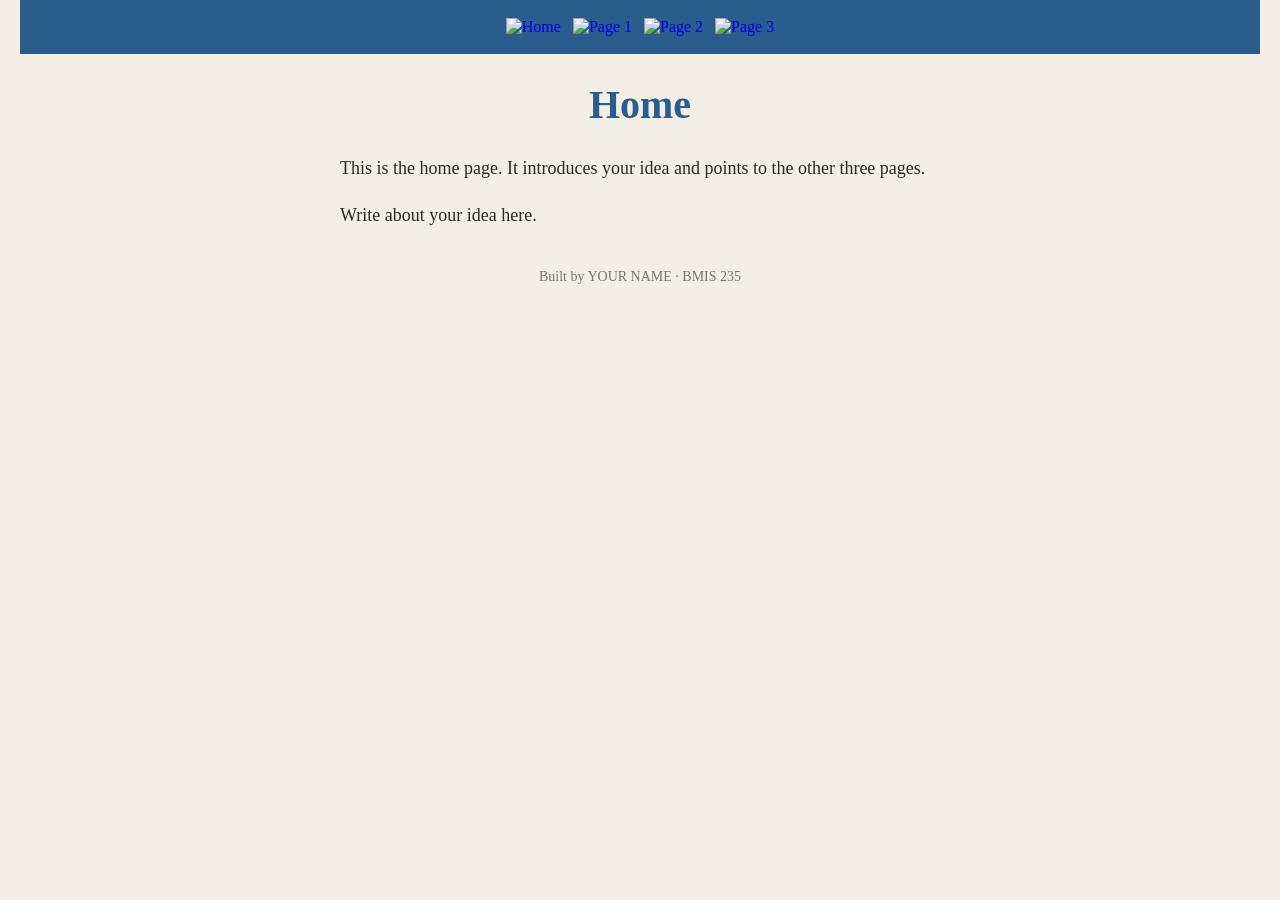
==== index.html @ 654f6045 "Initial commit" ====
<!DOCTYPE html>
<!--
  Author: YOUR NAME
  GU username: YOUR-GU-USERNAME
  Course: BMIS 235 - HTML-3
-->
<html lang="en">
<head>
<meta charset="utf-8">
<meta name="author" content="YOUR NAME">
<title>Home</title>

<!-- this one line connects the page to the stylesheet -->
<link rel="stylesheet" href="styles.css">
</head>
<body>

<!-- ===== MENU ============================================================
     The menu is four links. Each link wraps an image instead of words.
     Build it once on this page, check that every link works,
     then copy the whole <nav> block and paste it over the menu on the
     other three pages, so every page has the exact same menu.
     ===================================================================== -->
<nav>
    <a href="index.html"><img src="img/home.png" alt="Home"></a>
    <a href="page1.html"><img src="img/page1.png" alt="Page 1"></a>
    <a href="page2.html"><img src="img/page2.png" alt="Page 2"></a>
    <a href="page3.html"><img src="img/page3.png" alt="Page 3"></a>
</nav>

<h1>Home</h1>
<p>This is the home page. It introduces your idea and points to the other three pages.</p>
<p>Write about your idea here.</p>

<!-- ===== SHOWCASE ======================================================
     This box is empty on purpose. In Part 7 you paste an interactive
     graphic BETWEEN the opening <div> and the closing </div> below.
     ===================================================================== -->
<div class="showcase"></div>

<!-- Footer: fill in your name -->
<footer>Built by YOUR NAME &middot; BMIS 235</footer>

</body>
</html>
---- styles.css ----
/* =====================================================================
   styles.css  ·  YOUR BRAND
   ---------------------------------------------------------------------
   This one file is your brand guide. Every page that links to it gets
   the same font, the same colors and the same spacing.
   Change a color here once, and every page changes.

   Use the same font and colors you picked for your Excel menu images,
   so the menu and the pages look like one brand.
   ===================================================================== */

body {
    font-family: Georgia, "Times New Roman", serif;
    background-color: #f4efe6;
    color: #2b2b2b;
    margin: 0;
    padding: 0 20px 40px 20px;
}

/* the menu at the top of every page */
nav {
    background-color: #2b5d8c;
    padding: 14px;
    text-align: center;
}

/* every image inside the menu is forced to the same height.
   If your images still look different sizes, their WIDTHS are
   different: go back to Excel and make every cell the same size. */
nav img {
    height: 50px;
    margin: 4px;
    vertical-align: middle;
}

/* no underline or border around the image links */
nav a {
    text-decoration: none;
}

h1 {
    color: #2b5d8c;
    text-align: center;
    font-size: 40px;
}

p {
    max-width: 600px;
    margin: 20px auto;
    font-size: 18px;
    line-height: 1.5;
}

footer {
    text-align: center;
    font-size: 14px;
    color: #777777;
    margin-top: 40px;
}
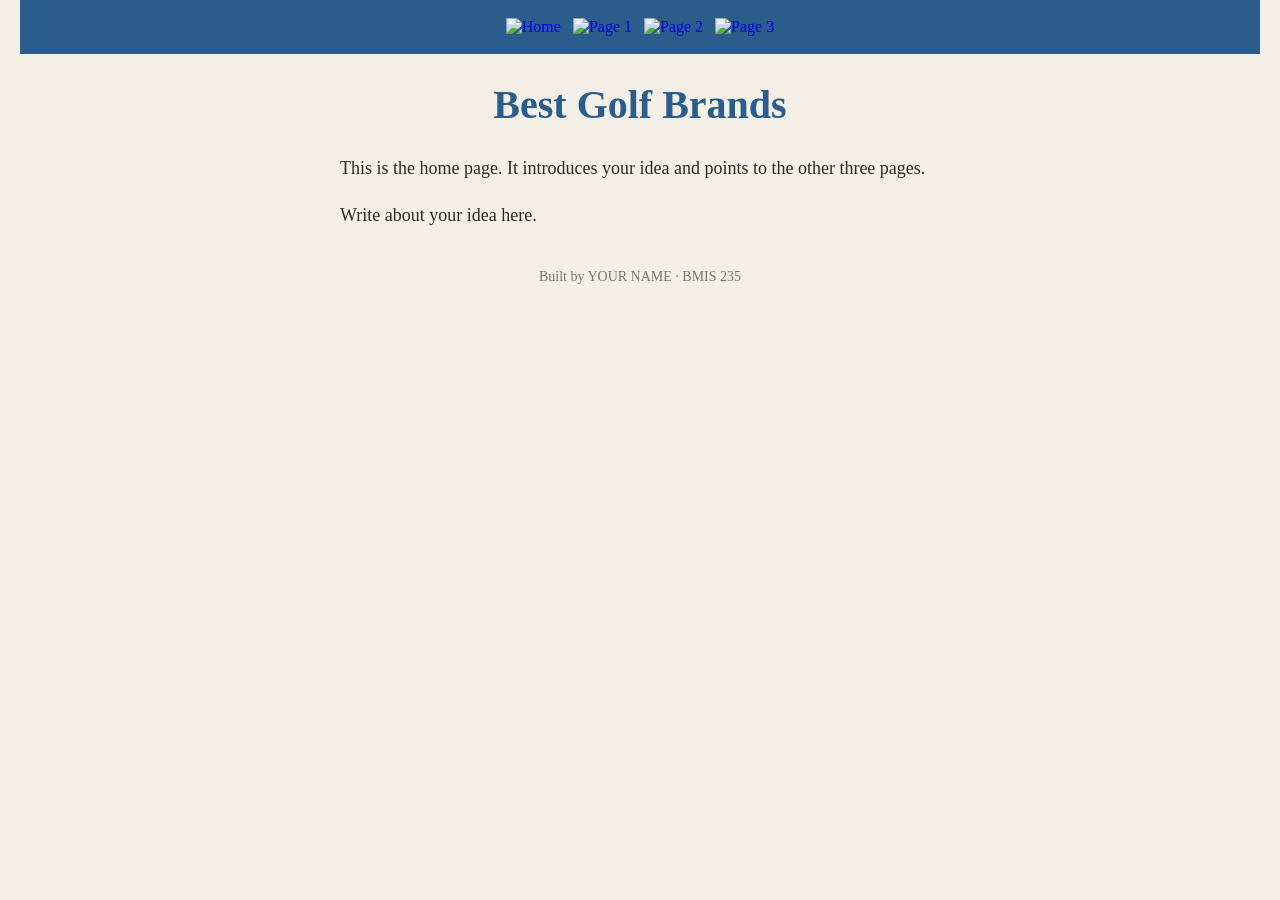
==== commit d3d5d9ce: "Update index.html" ====
--- a/index.html
+++ b/index.html
@@ -1,7 +1,7 @@
 <!DOCTYPE html>
 <!--
-  Author: YOUR NAME
-  GU username: YOUR-GU-USERNAME
+  Author: Curtis Lorenz
+  GU username: Clorenz
   Course: BMIS 235 - HTML-3
 -->
 <html lang="en">
@@ -28,7 +28,7 @@
     <a href="page3.html"><img src="img/page3.png" alt="Page 3"></a>
 </nav>
 
-<h1>Home</h1>
+<h1>Best Golf Brands</h1>
 <p>This is the home page. It introduces your idea and points to the other three pages.</p>
 <p>Write about your idea here.</p>
 
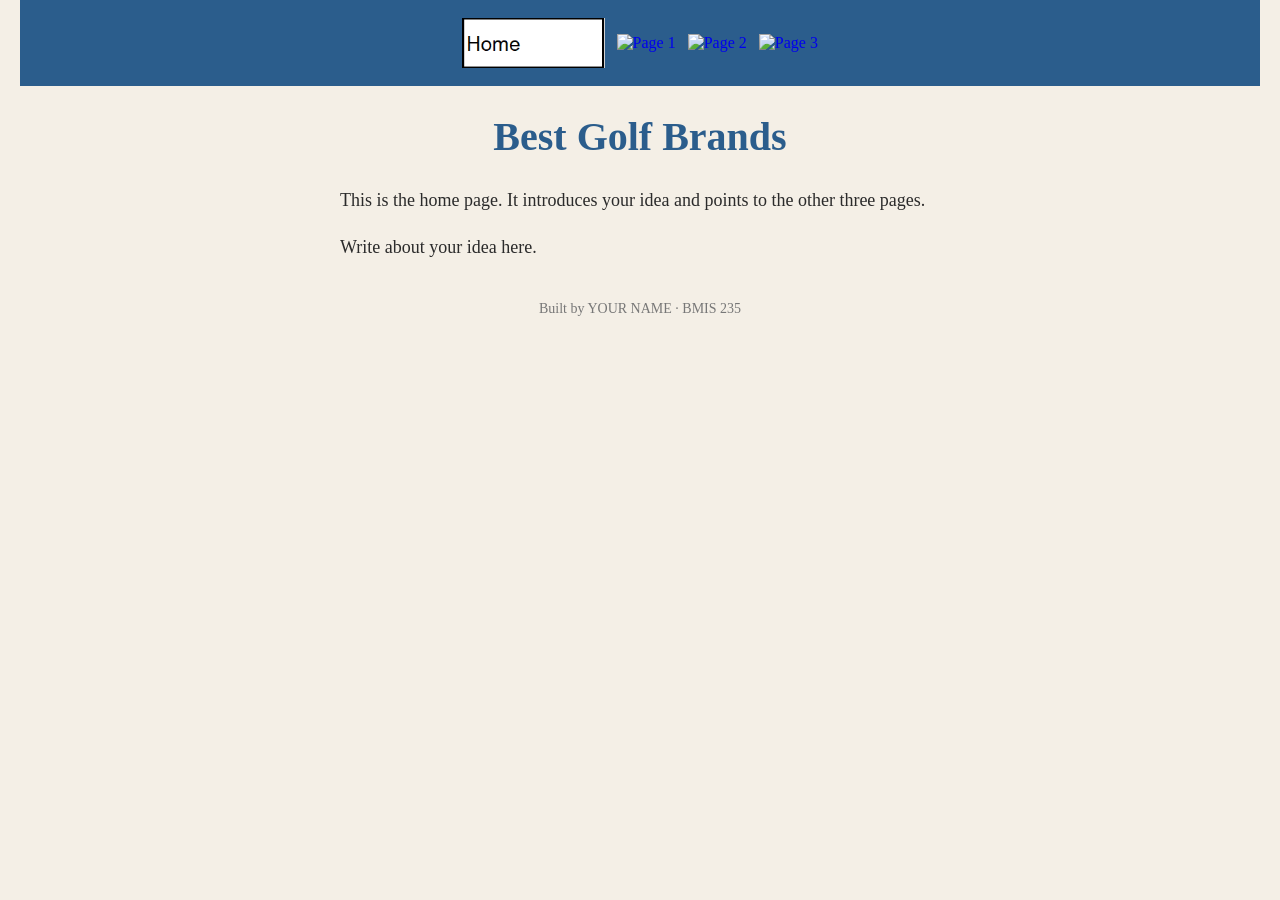
==== commit acbe496d: "Update index.html" ====
--- a/index.html
+++ b/index.html
@@ -22,7 +22,7 @@
      other three pages, so every page has the exact same menu.
      ===================================================================== -->
 <nav>
-    <a href="index.html"><img src="img/home.png" alt="Home"></a>
+    <a href="index.html"><img src="img/Home.png" alt="Home"></a>
     <a href="page1.html"><img src="img/page1.png" alt="Page 1"></a>
     <a href="page2.html"><img src="img/page2.png" alt="Page 2"></a>
     <a href="page3.html"><img src="img/page3.png" alt="Page 3"></a>
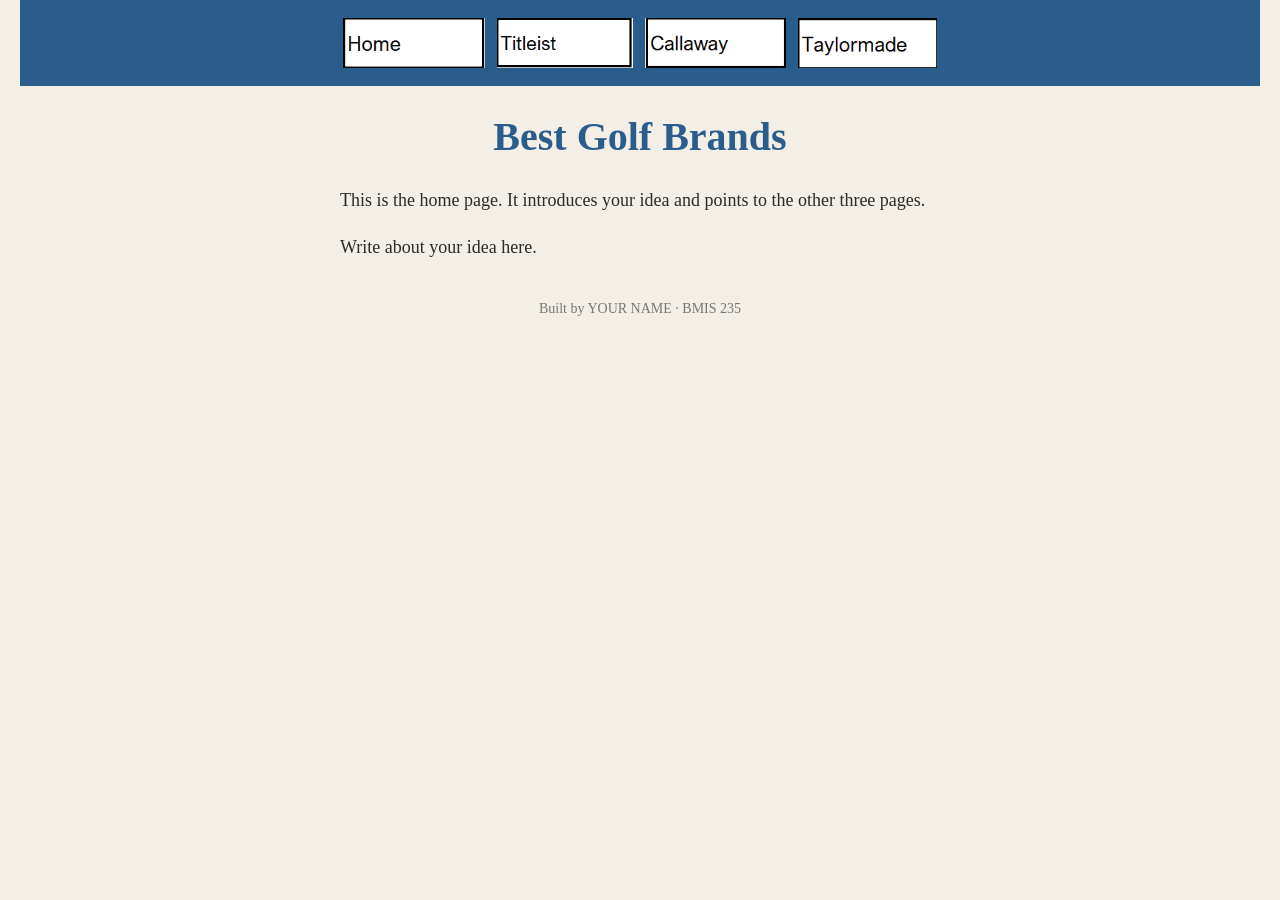
==== commit c3c5886e: "Update index.html" ====
--- a/index.html
+++ b/index.html
@@ -23,9 +23,9 @@
      ===================================================================== -->
 <nav>
     <a href="index.html"><img src="img/Home.png" alt="Home"></a>
-    <a href="page1.html"><img src="img/page1.png" alt="Page 1"></a>
-    <a href="page2.html"><img src="img/page2.png" alt="Page 2"></a>
-    <a href="page3.html"><img src="img/page3.png" alt="Page 3"></a>
+    <a href="page1.html"><img src="img/Titleist.png" alt="Titleist"></a>
+    <a href="page2.html"><img src="img/Callaway.png" alt="Callaway"></a>
+    <a href="page3.html"><img src="img/Taylormade.png" alt="Taylormade"></a>
 </nav>
 
 <h1>Best Golf Brands</h1>
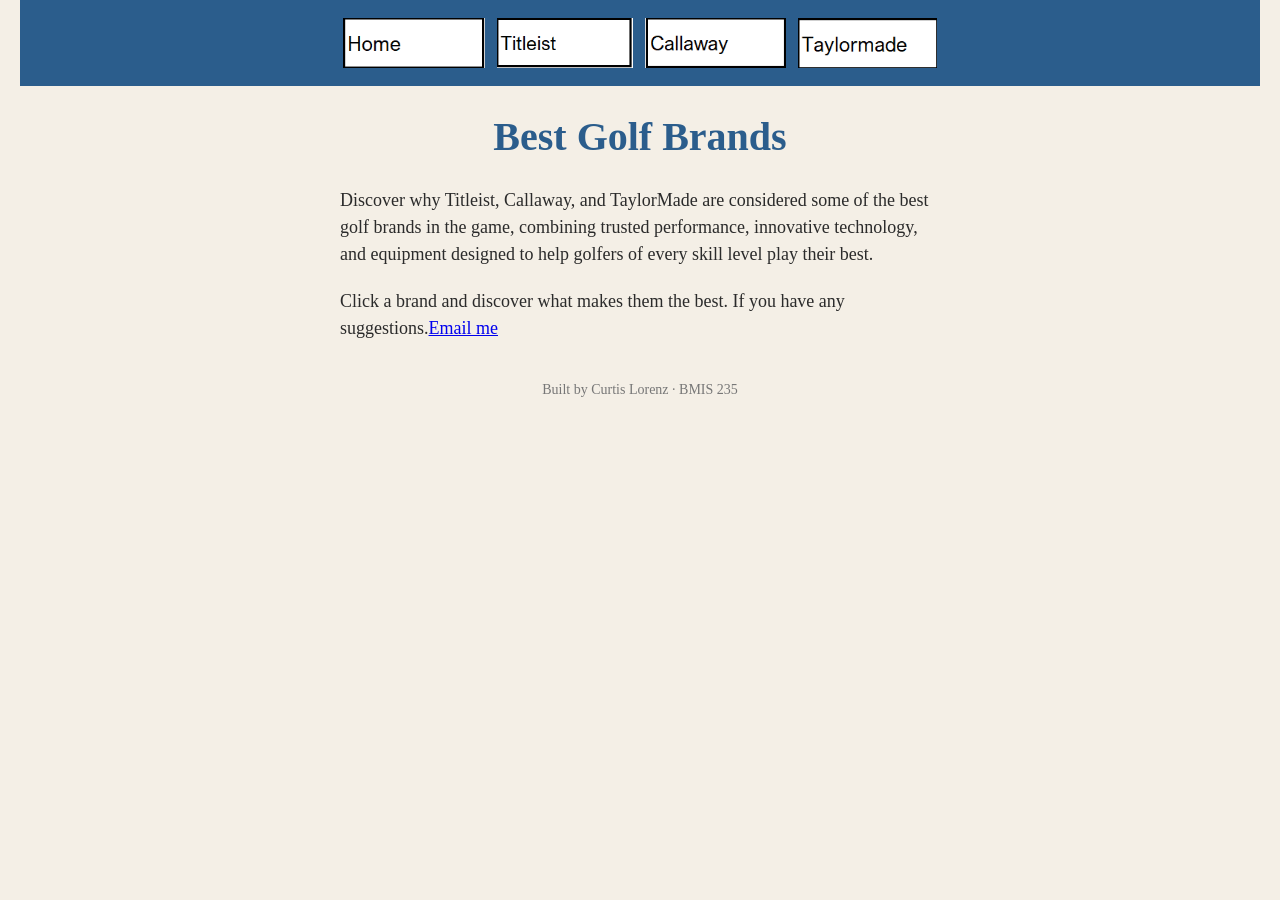
==== commit 3fceb607: "Update index.html" ====
--- a/index.html
+++ b/index.html
@@ -7,7 +7,7 @@
 <html lang="en">
 <head>
 <meta charset="utf-8">
-<meta name="author" content="YOUR NAME">
+<meta name="author" content="Curtis Lorenz">
 <title>Home</title>
 
 <!-- this one line connects the page to the stylesheet -->
@@ -23,14 +23,14 @@
      ===================================================================== -->
 <nav>
     <a href="index.html"><img src="img/Home.png" alt="Home"></a>
-    <a href="page1.html"><img src="img/Titleist.png" alt="Titleist"></a>
-    <a href="page2.html"><img src="img/Callaway.png" alt="Callaway"></a>
-    <a href="page3.html"><img src="img/Taylormade.png" alt="Taylormade"></a>
+    <a href="Titleist.html"><img src="img/Titleist.png" alt="Titleist"></a>
+    <a href="Callaway.html"><img src="img/Callaway.png" alt="Callaway"></a>
+    <a href="Taylormade.html"><img src="img/Taylormade.png" alt="Taylormade"></a>
 </nav>
 
 <h1>Best Golf Brands</h1>
-<p>This is the home page. It introduces your idea and points to the other three pages.</p>
-<p>Write about your idea here.</p>
+<p>Discover why Titleist, Callaway, and TaylorMade are considered some of the best golf brands in the game, combining trusted performance, innovative technology, and equipment designed to help golfers of every skill level play their best.</p>
+<p>Click a brand and discover what makes them the best. If you have any suggestions.<a href="mailto:clorenz@zagmail.gonzaga.edu">Email me</a></p>
 
 <!-- ===== SHOWCASE ======================================================
      This box is empty on purpose. In Part 7 you paste an interactive
@@ -39,7 +39,7 @@
 <div class="showcase"></div>
 
 <!-- Footer: fill in your name -->
-<footer>Built by YOUR NAME &middot; BMIS 235</footer>
+<footer>Built by Curtis Lorenz &middot; BMIS 235</footer>
 
 </body>
 </html>
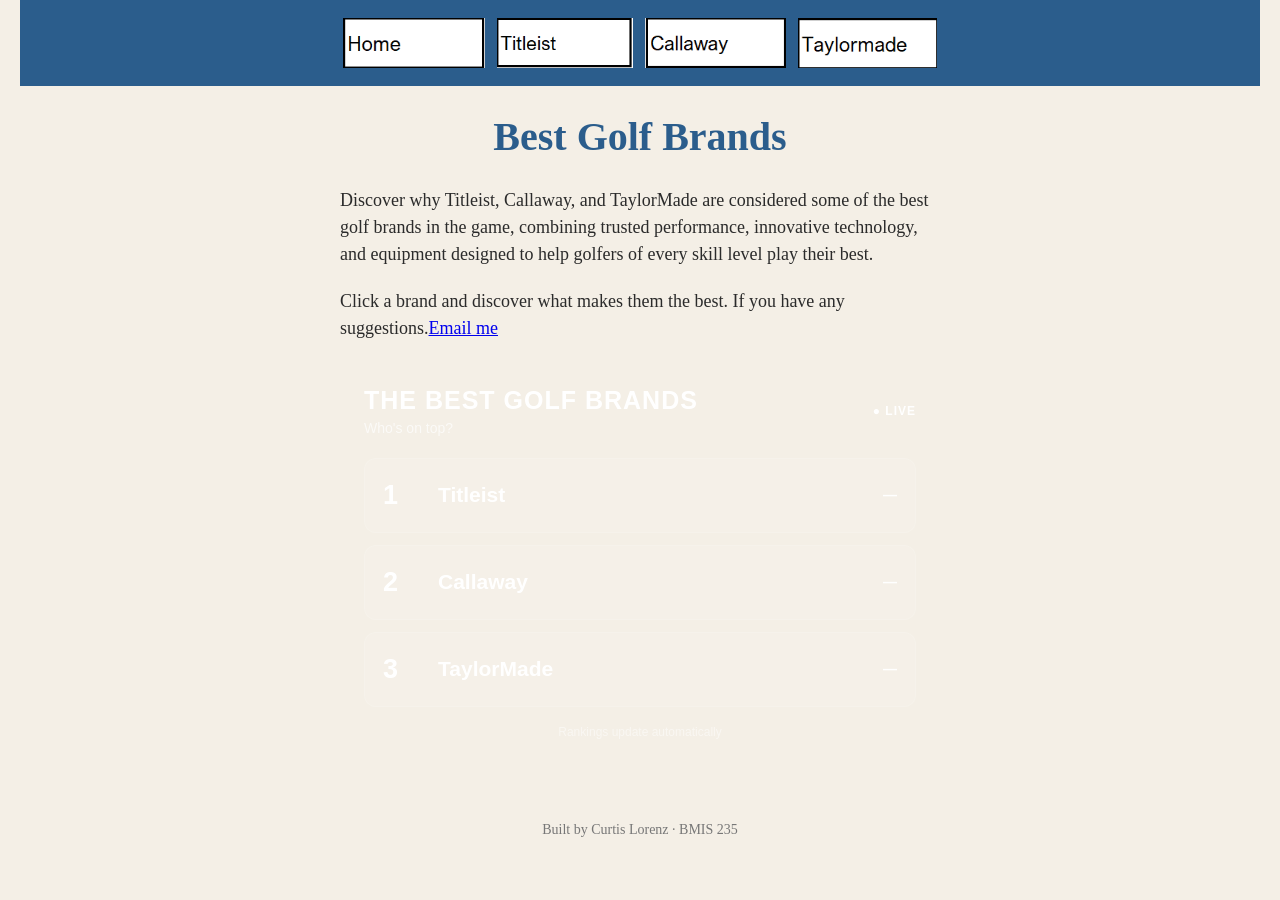
==== commit 426e9be4: "Update index.html" ====
--- a/index.html
+++ b/index.html
@@ -36,7 +36,241 @@
      This box is empty on purpose. In Part 7 you paste an interactive
      graphic BETWEEN the opening <div> and the closing </div> below.
      ===================================================================== -->
-<div class="showcase"></div>
+<div class="showcase">
+  <!-- HTML: Creates the interactive golf brand leaderboard -->
+<div class="showcase-leaderboard">
+  <div class="showcase-header">
+    <div>
+      <div class="showcase-title">THE BEST GOLF BRANDS</div>
+      <div class="showcase-subtitle">Who's on top?</div>
+    </div>
+    <div class="showcase-live">● LIVE</div>
+  </div>
+
+  <div class="showcase-board">
+    <div class="showcase-row" data-brand="Titleist">
+      <div class="showcase-rank">1</div>
+      <div class="showcase-brand">Titleist</div>
+      <div class="showcase-change">—</div>
+    </div>
+
+    <div class="showcase-row" data-brand="Callaway">
+      <div class="showcase-rank">2</div>
+      <div class="showcase-brand">Callaway</div>
+      <div class="showcase-change">—</div>
+    </div>
+
+    <div class="showcase-row" data-brand="TaylorMade">
+      <div class="showcase-rank">3</div>
+      <div class="showcase-brand">TaylorMade</div>
+      <div class="showcase-change">—</div>
+    </div>
+  </div>
+
+  <div class="showcase-footer">
+    Rankings update automatically
+  </div>
+</div>
+
+
+<!-- CSS: Styles the leaderboard while staying inside the showcase container -->
+<style>
+.showcase .showcase-leaderboard {
+  width: 100%;
+  max-width: 600px;
+  height: 420px;
+  margin: 0 auto;
+  padding: 24px;
+  box-sizing: border-box;
+  font-family: YOUR FONT, Arial, sans-serif;
+  background: #YOUR COLOR;
+  color: #fff;
+  border-radius: 18px;
+  overflow: hidden;
+}
+
+.showcase .showcase-header {
+  display: flex;
+  justify-content: space-between;
+  align-items: center;
+  margin-bottom: 22px;
+}
+
+.showcase .showcase-title {
+  font-size: 25px;
+  font-weight: 800;
+  letter-spacing: 1px;
+}
+
+.showcase .showcase-subtitle {
+  margin-top: 5px;
+  font-size: 14px;
+  opacity: 0.7;
+}
+
+.showcase .showcase-live {
+  color: #YOUR ACCENT;
+  font-size: 12px;
+  font-weight: 800;
+  letter-spacing: 1px;
+}
+
+.showcase .showcase-board {
+  display: flex;
+  flex-direction: column;
+  gap: 12px;
+}
+
+.showcase .showcase-row {
+  display: grid;
+  grid-template-columns: 55px 1fr 55px;
+  align-items: center;
+  min-height: 75px;
+  padding: 0 18px;
+  box-sizing: border-box;
+  background: rgba(255,255,255,0.09);
+  border: 1px solid rgba(255,255,255,0.12);
+  border-radius: 12px;
+  transition: transform 0.45s ease, opacity 0.45s ease;
+}
+
+.showcase .showcase-row.showcase-moving {
+  transform: scale(1.03);
+  border-color: #YOUR ACCENT;
+}
+
+.showcase .showcase-rank {
+  font-size: 27px;
+  font-weight: 900;
+  color: #YOUR ACCENT;
+}
+
+.showcase .showcase-brand {
+  font-size: 21px;
+  font-weight: 750;
+}
+
+.showcase .showcase-change {
+  text-align: right;
+  font-size: 14px;
+  font-weight: 800;
+}
+
+.showcase .showcase-up {
+  color: #YOUR ACCENT;
+}
+
+.showcase .showcase-down {
+  color: #ff8b8b;
+}
+
+.showcase .showcase-same {
+  opacity: 0.5;
+}
+
+.showcase .showcase-footer {
+  margin-top: 18px;
+  text-align: center;
+  font-size: 12px;
+  opacity: 0.5;
+}
+
+@media (max-width: 480px) {
+  .showcase .showcase-leaderboard {
+    height: 380px;
+    padding: 18px;
+  }
+
+  .showcase .showcase-title {
+    font-size: 20px;
+  }
+
+  .showcase .showcase-row {
+    min-height: 68px;
+    grid-template-columns: 45px 1fr 45px;
+    padding: 0 14px;
+  }
+
+  .showcase .showcase-brand {
+    font-size: 18px;
+  }
+}
+</style>
+
+
+<!-- JavaScript: Randomly changes the order of the three golf brands -->
+<script>
+(function () {
+  const board = document.querySelector('.showcase .showcase-board');
+  const rows = Array.from(board.querySelectorAll('.showcase-row'));
+
+  let previousOrder = rows.map(row => row.dataset.brand);
+
+  function shuffle(array) {
+    const copy = [...array];
+
+    for (let i = copy.length - 1; i > 0; i--) {
+      const j = Math.floor(Math.random() * (i + 1));
+      [copy[i], copy[j]] = [copy[j], copy[i]];
+    }
+
+    return copy;
+  }
+
+  function updateLeaderboard() {
+    let newOrder = shuffle(previousOrder);
+
+    while (
+      newOrder.join(',') === previousOrder.join(',')
+    ) {
+      newOrder = shuffle(previousOrder);
+    }
+
+    const oldPositions = {};
+
+    previousOrder.forEach((brand, index) => {
+      oldPositions[brand] = index + 1;
+    });
+
+    newOrder.forEach((brand, index) => {
+      const row = rows.find(
+        r => r.dataset.brand === brand
+      );
+
+      const oldRank = oldPositions[brand];
+      const newRank = index + 1;
+
+      row.querySelector('.showcase-rank').textContent = newRank;
+
+      const change = row.querySelector('.showcase-change');
+
+      if (newRank < oldRank) {
+        change.textContent = '▲ ' + (oldRank - newRank);
+        change.className = 'showcase-change showcase-up';
+      } else if (newRank > oldRank) {
+        change.textContent = '▼ ' + (newRank - oldRank);
+        change.className = 'showcase-change showcase-down';
+      } else {
+        change.textContent = '—';
+        change.className = 'showcase-change showcase-same';
+      }
+
+      row.classList.add('showcase-moving');
+
+      board.appendChild(row);
+
+      setTimeout(() => {
+        row.classList.remove('showcase-moving');
+      }, 450);
+    });
+
+    previousOrder = newOrder;
+  }
+
+  setInterval(updateLeaderboard, 3000);
+})();
+</script>
+</div>
 
 <!-- Footer: fill in your name -->
 <footer>Built by Curtis Lorenz &middot; BMIS 235</footer>
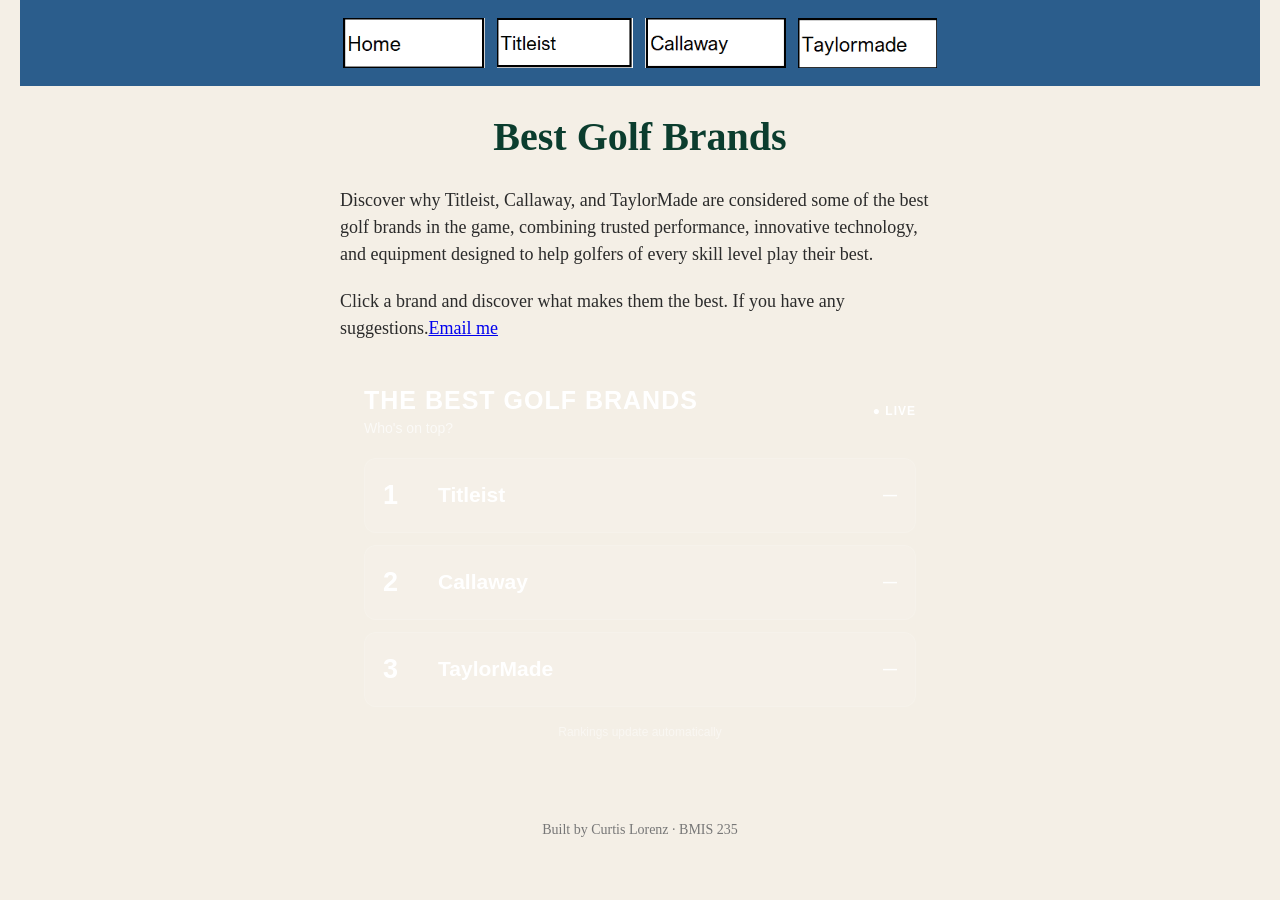
==== commit 16c13482: "Update index.html" ====
--- a/index.html
+++ b/index.html
@@ -8,7 +8,7 @@
 <head>
 <meta charset="utf-8">
 <meta name="author" content="Curtis Lorenz">
-<title>Home</title>
+<title>Best Golf Brands</title>
 
 <!-- this one line connects the page to the stylesheet -->
 <link rel="stylesheet" href="styles.css">
--- a/styles.css
+++ b/styles.css
@@ -39,7 +39,7 @@
 }
 
 h1 {
-    color: #2b5d8c;
+    color: #0B3D2E;
     text-align: center;
     font-size: 40px;
 }
